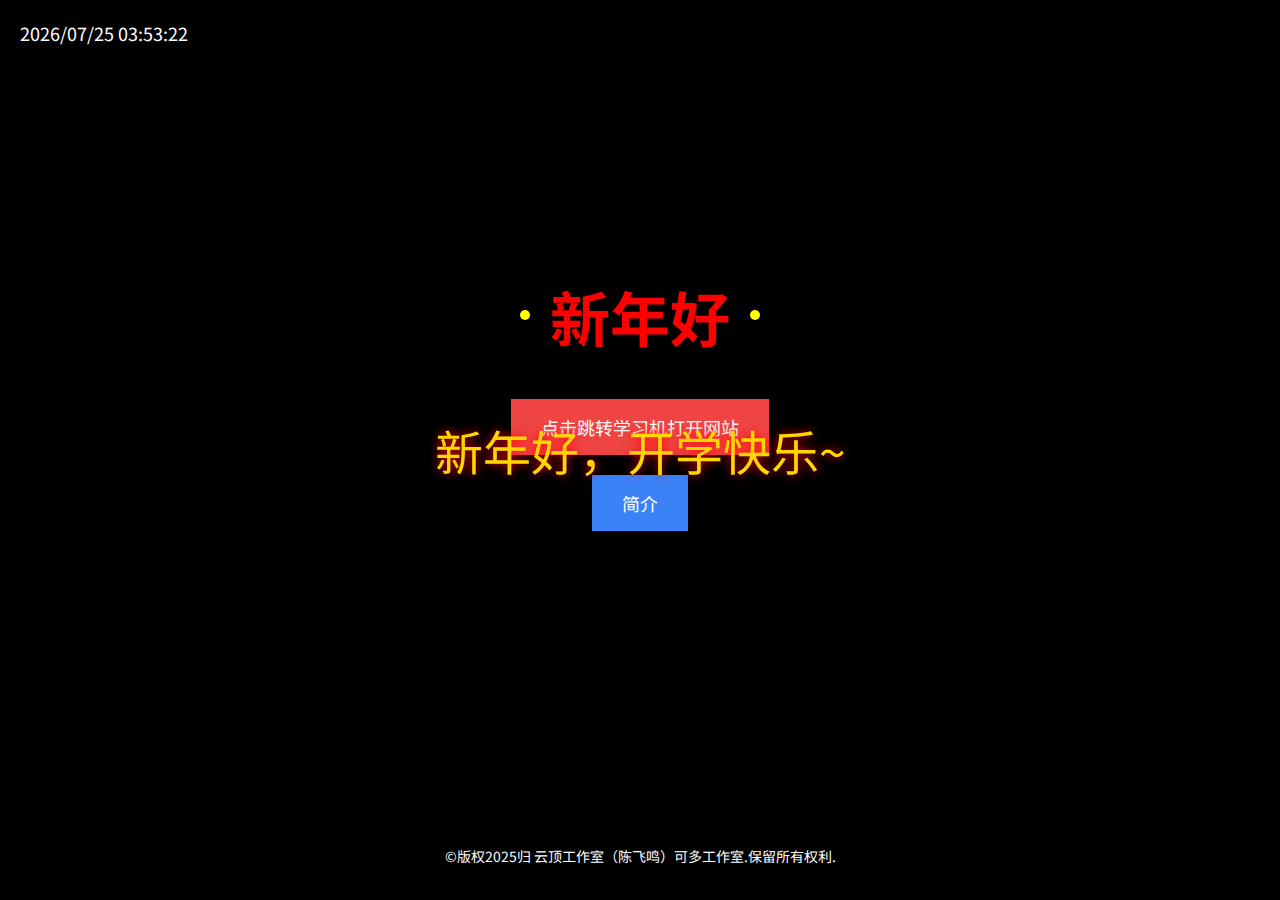
==== index.html @ f96e8310 "Add files via upload" ====
<!DOCTYPE html>
<html lang="zh">
<head>
    <meta charset="UTF-8">
    <meta name="viewport" content="width=device-width, initial-scale=1.0">
    <title>新年好</title>
    <link rel="stylesheet" href="styles.css">
</head>
<body>
    <div class="container">
        <div id="datetime" class="datetime"></div>
        <div class="title-container">
            <div class="firework"></div>
            <h1 id="title">新年好</h1>
            <div class="firework"></div>
        </div>
        <button onclick="window.location.href='https://ydgzsc.github.io'">点击跳转学习机打开网站</button>
        <button onclick="window.location.href='introduction.html'">简介</button>
    </div>
    <footer>
        <p>©版权2025归 云顶工作室（陈飞鸣）可多工作室.保留所有权利.</p>
    </footer>
    <script src="script.js"></script>
</body>
</html>
---- styles.css ----
@import url("https://fonts.googleapis.com/css2?family=Noto+Sans+SC:wght@400;700&display=swap");

body {
  margin: 0;
  padding: 0;
  font-family: "Noto Sans SC", sans-serif;
  background-color: black;
  color: white;
  display: flex;
  flex-direction: column;
  min-height: 100vh;
}

.container {
  flex-grow: 1;
  display: flex;
  flex-direction: column;
  justify-content: center;
  align-items: center;
  padding: 20px;
}

.datetime {
  position: absolute;
  top: 20px;
  left: 20px;
  font-size: 18px;
}

.title-container {
  display: flex;
  align-items: center;
  margin-bottom: 30px;
}

h1 {
  font-size: 60px;
  color: red;
  margin: 0 20px;
}

button {
  background-color: #3b82f6;
  color: white;
  border: none;
  padding: 15px 30px;
  font-size: 18px;
  margin: 10px;
  cursor: pointer;
  font-family: "Noto Sans SC", sans-serif;
}

button:hover {
  background-color: #2563eb;
}

button:first-of-type {
  background-color: #ef4444;
}

button:first-of-type:hover {
  background-color: #dc2626;
}

footer {
  text-align: center;
  padding: 20px;
  font-size: 14px;
}

.firework {
  width: 10px;
  height: 10px;
  border-radius: 50%;
  background-color: yellow;
  position: relative;
  animation: firework 2s infinite;
}

@keyframes firework {
  0% {
    transform: scale(0);
    opacity: 1;
  }
  50% {
    transform: scale(20);
    opacity: 0.5;
  }
  100% {
    transform: scale(40);
    opacity: 0;
  }
}

@keyframes scale {
  0% {
    transform: scale(1);
  }
  50% {
    transform: scale(1.1);
  }
  100% {
    transform: scale(1);
  }
}

.new-year-text {
  position: fixed;
  top: 50%;
  left: 50%;
  transform: translate(-50%, -50%);
  font-size: 48px;
  color: #ffd700;
  text-shadow: 0 0 10px #ff0000;
  animation: fadeInOut 3s ease-in-out;
  z-index: 1000;
}

@keyframes fadeInOut {
  0% {
    opacity: 0;
    transform: translate(-50%, -50%) scale(0.5);
  }
  50% {
    opacity: 1;
    transform: translate(-50%, -50%) scale(1.2);
  }
  100% {
    opacity: 0;
    transform: translate(-50%, -50%) scale(1);
  }
}
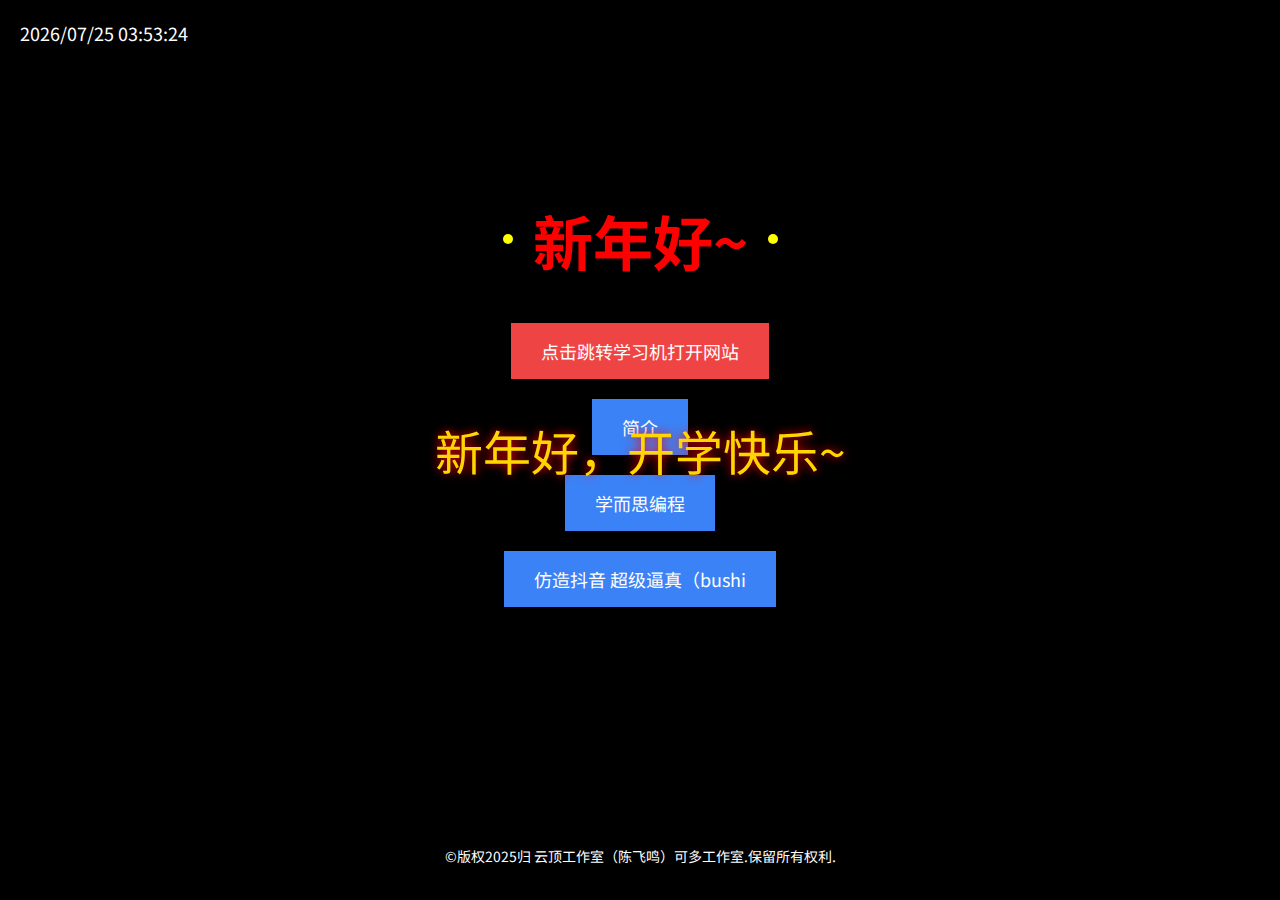
==== commit b5c543be: "Update index.html" ====
--- a/index.html
+++ b/index.html
@@ -3,7 +3,7 @@
 <head>
     <meta charset="UTF-8">
     <meta name="viewport" content="width=device-width, initial-scale=1.0">
-    <title>新年好</title>
+    <title>云顶工作室官网</title>
     <link rel="stylesheet" href="styles.css">
 </head>
 <body>
@@ -11,11 +11,13 @@
         <div id="datetime" class="datetime"></div>
         <div class="title-container">
             <div class="firework"></div>
-            <h1 id="title">新年好</h1>
+            <h1 id="title">新年好~</h1>
             <div class="firework"></div>
         </div>
         <button onclick="window.location.href='https://ydgzsc.github.io'">点击跳转学习机打开网站</button>
         <button onclick="window.location.href='introduction.html'">简介</button>
+        <button onclick="window.location.href='https://code.xueersi.com'">学而思编程</button>
+        <button onclick="window.location.href='https://douyin.com'">仿造抖音 超级逼真（bushi</button>
     </div>
     <footer>
         <p>©版权2025归 云顶工作室（陈飞鸣）可多工作室.保留所有权利.</p>
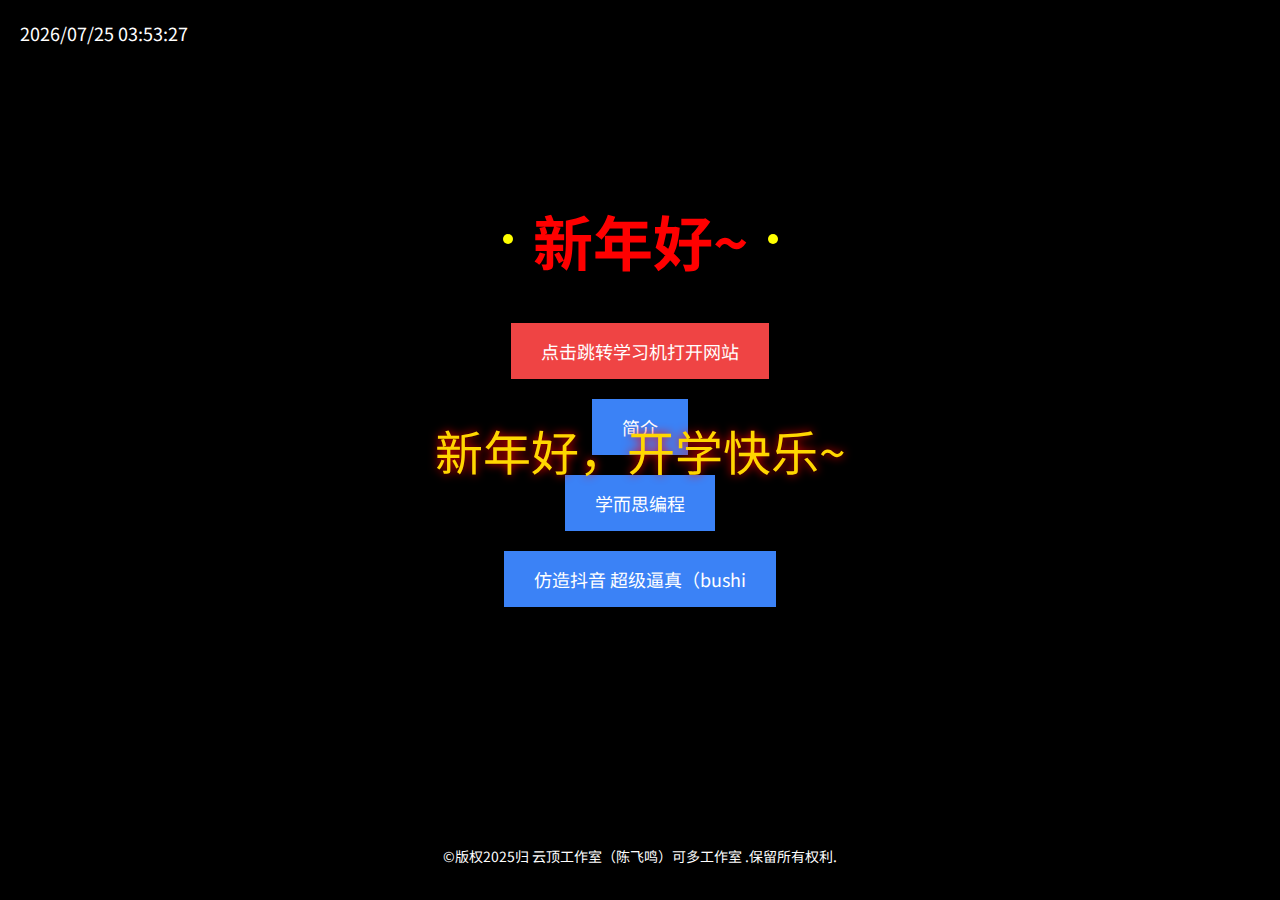
==== commit 8ef1d8e8: "Update index.html" ====
--- a/index.html
+++ b/index.html
@@ -20,7 +20,7 @@
         <button onclick="window.location.href='https://douyin.com'">仿造抖音 超级逼真（bushi</button>
     </div>
     <footer>
-        <p>©版权2025归 云顶工作室（陈飞鸣）可多工作室.保留所有权利.</p>
+        <p>©版权2025归 云顶工作室（陈飞鸣）可多工作室 .保留所有权利.</p>
     </footer>
     <script src="script.js"></script>
 </body>
